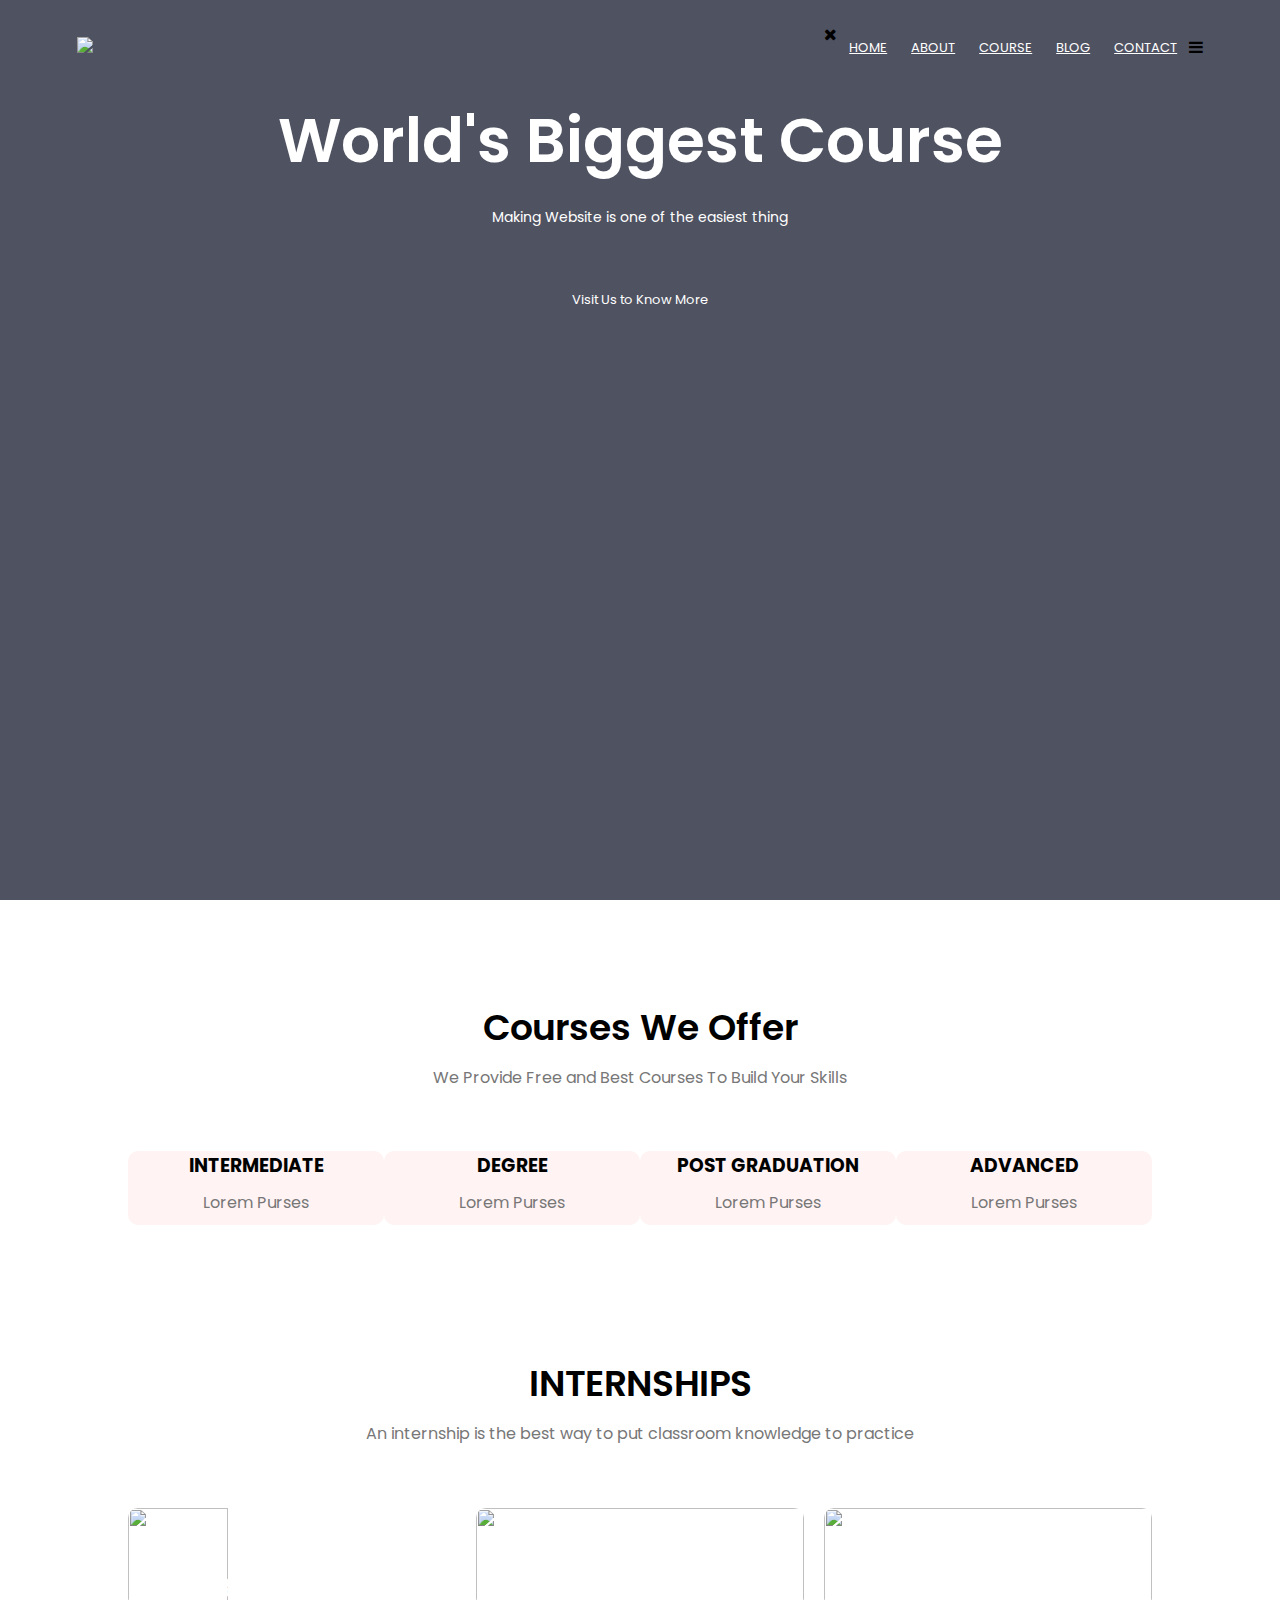
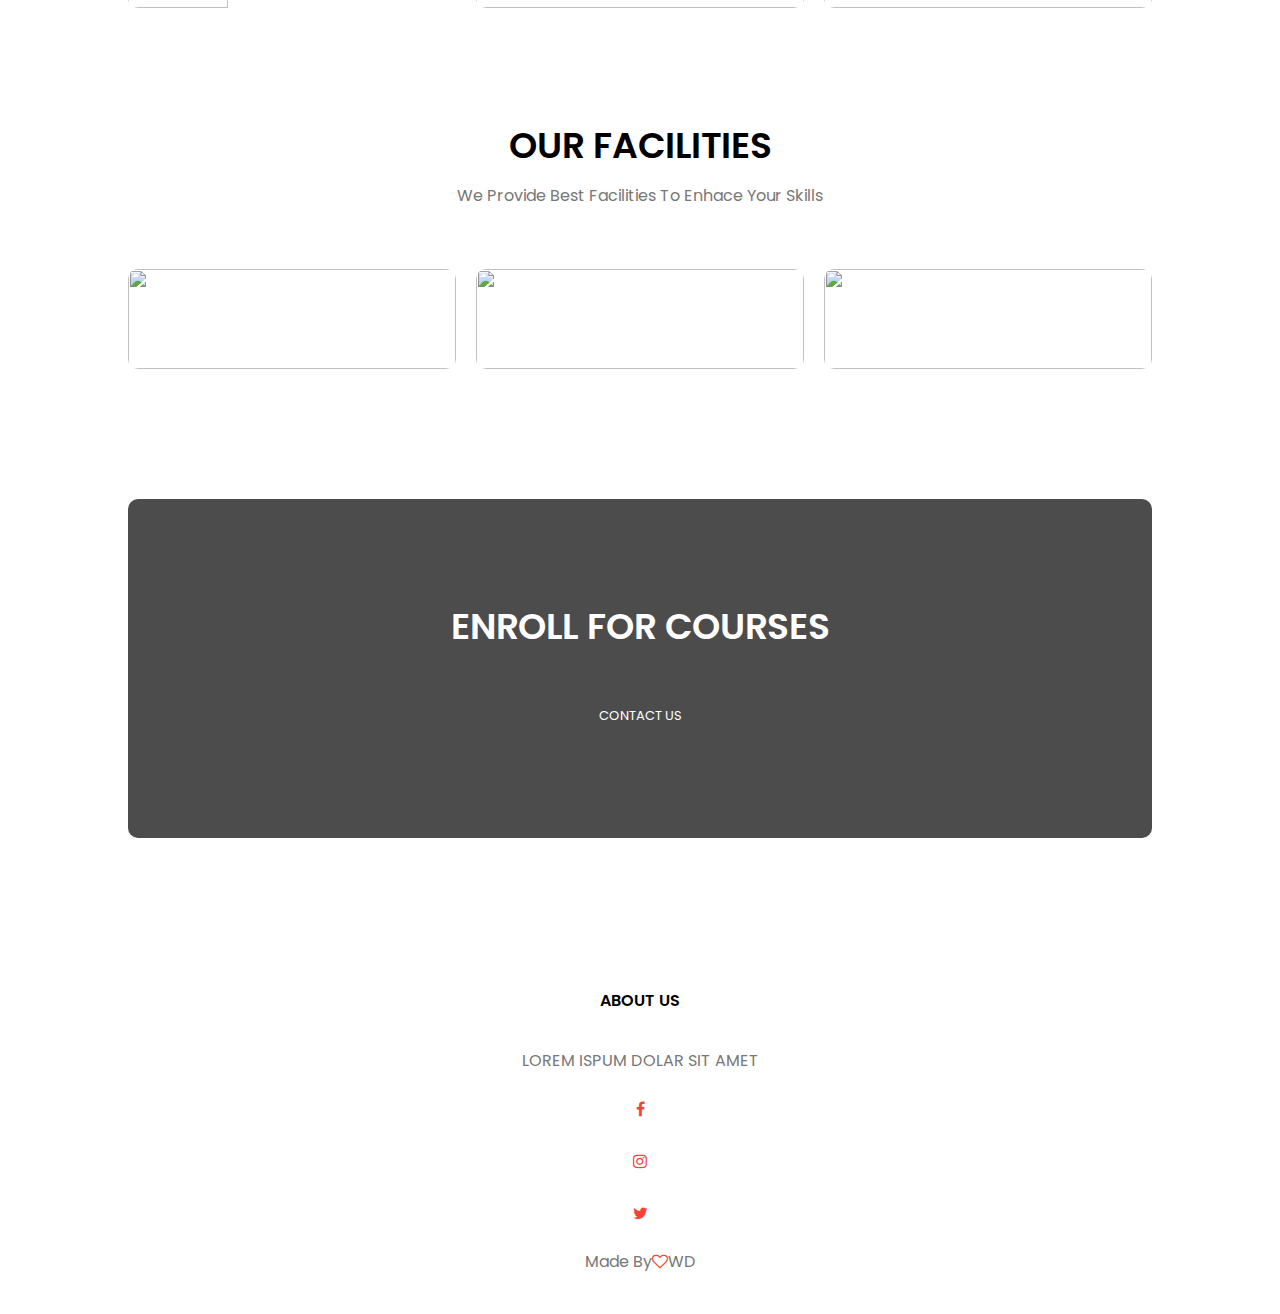
==== index.html @ 0aaf5143 "Add files via upload" ====
<!DOCTYPE html>
<html>

<head>

    <meta name="viewport " content="width=device-width, initial-scale=1.0 ">
    <title>WEB DEVELOPMENT AND DESIGNING</title>
    <link rel="stylesheet " href="style.css">

    <link rel="preconnect" href="https://fonts.gstatic.com">
    <link href="https://fonts.googleapis.com/css2?family=Poppins:wght@100;200;300;400;600;700&display=swap" rel="stylesheet">
    <link rel="stylesheet" href="https://stackpath.bootstrapcdn.com/font-awesome/4.7.0/css/font-awesome.min.css" </head>

    <body>

        <section class="header ">

            <nav>
                <a href="index.html ">
                    <img src="img/logo.jpeg "></a>
                <div class="nav-links " id="nav-links">
                    <i class="fa fa-times" onclick="hideMenu()"></i>
                    <ul>


                        <li>
                            <a href="index.html ">HOME</a>
                        </li>
                    </ul>
                    <ul>


                        <li>
                            <a href="about.html ">ABOUT</a>
                        </li>
                    </ul>

                    <ul>


                        <li>
                            <a href=" course.html">COURSE</a>
                        </li>
                    </ul>

                    <ul>


                        <li>
                            <a href="blog.html ">BLOG</a>
                        </li>
                    </ul>

                    <ul>


                        <li>
                            <a href="contact.html ">CONTACT</a>
                        </li>
                    </ul>
                </div>
                <i class="fa fa-bars" onclick="showMenu()"></i></nav>
            <div class="text-box ">
                <h1>World's Biggest Course</h1>
                <p>Making Website is one of the easiest thing</p>
                <a href=" " class="hero-btn ">Visit Us to Know More</a>
            </div>
        </section>
        <section class="course">
            <h1>Courses We Offer</h1>
            <p>We Provide Free and Best Courses To Build Your Skills</p>
            <div class="row">


                <div class="course-col">
                    <h3>INTERMEDIATE</h3>
                    <p>Lorem Purses</p>
                </div>

                <div class="course-col">
                    <h3>DEGREE</h3>
                    <p>Lorem Purses</p>
                </div>

                <div class="course-col">
                    <h3>POST GRADUATION</h3>
                    <p>Lorem Purses</p>
                </div>

                <div class="course-col">
                    <h3>ADVANCED</h3>
                    <p>Lorem Purses</p>
                </div>
            </div>
        </section>


        <section class="internships">
            <h1>INTERNSHIPS</h1>
            <p>An internship is the best way to put classroom knowledge to practice</p>
            <div class="row">
                <div class="internships-col">
                    <img src="https://i.ibb.co/2Z5vr5t/bangalore.jpg" .internships-col { flex-basis: 32%; border-radius: 10px; margin-bottom: 30px; position: relative; overflow: hidden; display: block; } .internships-col img { width: 100px; height: 100px; float: left; object-fit:
                        cover; } .layer { background: rgba(226, 0, 0, 0.7); height: 100%; width: 100%; position: absolute; top: 0; left: 0; transition: 0.5s; background: transparent; } .layer:hover { background: rgba(226, 0, 0.7); } .layer h3 { width: 100%;
                        font-weight: 500; color: #fff; font-size: 26px; bottom: 0; left: 50%; transform: translateX(-50%); position: absolute; } .layer:hover h3 { bottom: 49%; opacity: 1; } .city-img { display: flex; width: 100%!important; } ">
                    <div class="layer ">
                        <h3>BANGALORE</h3>
                    </div>
                </div>

                <div class="internships-col ">
                    <img src="https://i.ibb.co/2Z5vr5t/bangalore.jpg " class="city-img ">
                    <div class="layer ">
                        <h3>DELHI</h3>
                    </div>
                </div>
                <div class="internships-col ">
                    <img class="city-img " src="https://i.ibb.co/2Z5vr5t/bangalore.jpg ">
                    <div class="layer ">
                        <h3>HYERABAD</h3>
                    </div>
                </div>
            </div>
        </section>
        <section class="facilities ">
            <h1>OUR FACILITIES</h1>
            <p>We Provide Best Facilities To Enhace Your Skills</p>
            <div class="row ">
                <div class="internships-col ">
                    <img src="img/supportive material.jpg " class="city-img ">
                    <div class="layer ">
                        <h3>SUPPORTIVE MATERIALS</h3>
                    </div>
                </div>

                <div class="internships-col ">
                    <img src="img/consulting.jpg " class=" city-img ">
                    <div class="layer ">
                        <h3>CONSULTING</h3>
                    </div>
                </div>
                <div class="internships-col ">
                    <img src="img/strategy.jpg " class="city-img ">
                    <div class="layer ">
                        <h3>STRATEGY</h3>
                    </div>
                </div>
            </div>
        </section>
        <section class="cta ">
            <h1>ENROLL FOR COURSES</h1>
            <a href=" " class="hero-btn ">CONTACT US</a>
        </section>
        <section class=" footer "><h4>ABOUT US</h4>
        <p>LOREM ISPUM DOLAR SIT AMET</p>
        <div class="icons ">
            <i class="fa fa-facebook "></i>
            </div>
            <div class=" icons ">
                <i class=" fa fa-instagram "></i></div>
                <div class=" icons ">
                    <i class=" fa fa-twitter "></i></div>
        </div>
        <p>Made By<i class="fa fa-heart-o "></i>WD</p>
        </section>

        <script>
            {
                var navLinks = document.getElementById(" navLinks ");

                function showMenu() {
                    navLinka.style.right = "0 ";
                }

                function hideMenu() {
                    navLinks.style.right = "-200px ";
                }
            }
        </script>
    </body>

</html>
---- style.css ----
* {
                                                                                    margin: 0;
                                                                                    padding: 0;
                                                                                    font-family: 'Poppins', sans-serif;
                                                                                }
                                                                                
                                                                                .header {
                                                                                    min-height: 100vh;
                                                                                    width: 100%;
                                                                                    background-image: linear-gradient(rgba(4, 9, 30, 0.7), rgba(4, 9, 30, 0.7)), url(img/banner.jpg);
                                                                                    background-position: center;
                                                                                    background-size: cover;
                                                                                    position: relative;
                                                                                }
                                                                                
                                                                                nav {
                                                                                    display: flex;
                                                                                    padding: 2% 6%;
                                                                                    justify-content: space-between;
                                                                                    align-items: center;
                                                                                }
                                                                                
                                                                                nav img {
                                                                                    width: 150px;
                                                                                }
                                                                                /**------below code is to align the text in right side**/
                                                                                
                                                                                .nav-links {
                                                                                    display: flex;
                                                                                    text-align: right;
                                                                                    margin-left: auto;
                                                                                }
                                                                                /** ----below code is to align vertically all nav links---**/
                                                                                
                                                                                .nav-links ul {
                                                                                    display: flex;
                                                                                }
                                                                                
                                                                                .nav-links ul li {
                                                                                    list-style: none;
                                                                                    display: inline-block;
                                                                                    padding: 8px 12px;
                                                                                    position: relative;
                                                                                }
                                                                                
                                                                                .nav-links ul li a {
                                                                                    color: #fff;
                                                                                    text-decoration: name;
                                                                                    font-size: 13px;
                                                                                }
                                                                                
                                                                                .nav-links ul li::after {
                                                                                    content: '';
                                                                                    width: 0%;
                                                                                    height: 2px;
                                                                                    background: #f44336;
                                                                                    display: block;
                                                                                    margin: auto;
                                                                                    transition: 0.5s;
                                                                                }
                                                                                
                                                                                .nav-links ul li:hover::after {
                                                                                    width: 100%;
                                                                                }
                                                                                
                                                                                .text-box {
                                                                                    width: 100%;
                                                                                    color: #fff;
                                                                                    position: absolute;
                                                                                    transform: translate (-50%, -50%);
                                                                                    top: 50;
                                                                                    left: 50;
                                                                                    text-align: center;
                                                                                }
                                                                                
                                                                                .text-box h1 {
                                                                                    font-size: 62px;
                                                                                }
                                                                                
                                                                                .text-box p {
                                                                                    margin: 10px 0 40px;
                                                                                    font-size: 14px;
                                                                                    color: #fff;
                                                                                }
                                                                                
                                                                                .hero-btn {
                                                                                    display: inline-block;
                                                                                    text-decoration: none;
                                                                                    color: #fff;
                                                                                    border: 1 p x solid #fff;
                                                                                    padding: 12px 34px;
                                                                                    font-size: 13px;
                                                                                    background: transparent;
                                                                                    position: relative;
                                                                                    cursor: pointer;
                                                                                }
                                                                                
                                                                                .hero-btn:hover {
                                                                                    border: 1px solid #f44336;
                                                                                    background: #f44336;
                                                                                    transition: 1s;
                                                                                }
                                                                                
                                                                                nav.fa {
                                                                                    display: none;
                                                                                }
                                                                                
                                                                                @media(max-width:700px) {
                                                                                    .text-box h1 {
                                                                                        font-size: 20px;
                                                                                    }
                                                                                    .nav-links ul li {
                                                                                        display: block;
                                                                                    }
                                                                                    .nav-links {
                                                                                        position: absolut e;
                                                                                        background: #f44336;
                                                                                        height: 100vh;
                                                                                        width: 200px;
                                                                                        top: 0;
                                                                                        right: -200px;
                                                                                        text-align: left;
                                                                                        z-index: 2;
                                                                                        transition: 1s;
                                                                                        position: fixed;
                                                                                    }
                                                                                    nav.fa {
                                                                                        display: block;
                                                                                        color: #fff;
                                                                                        margin: 10px;
                                                                                        font-size: 22px;
                                                                                        cursor: pointer;
                                                                                    }
                                                                                    .nav-links ul {
                                                                                        padding: 30px;
                                                                                    }
                                                                                }
                                                                                
                                                                                .course {
                                                                                    width: 80%;
                                                                                    margin: auto;
                                                                                    text-align: center;
                                                                                    padding-top: 100px;
                                                                                }
                                                                                
                                                                                h1 {
                                                                                    font-size: 36px;
                                                                                    font-weight: 600;
                                                                                }
                                                                                
                                                                                p {
                                                                                    color: #777;
                                                                                    font-size: 14 px;
                                                                                    font-weight: 22px;
                                                                                    padding: 10px;
                                                                                }
                                                                                
                                                                                .row {
                                                                                    margin-top: 5%;
                                                                                    display: flex;
                                                                                    justify-content: space-between;
                                                                                }
                                                                                
                                                                                .course-col {
                                                                                    flex-basis: 31%;
                                                                                    background: #fff3f3;
                                                                                    border-radius: 10px;
                                                                                    margin-bottom: 5%;
                                                                                    padding: 20px 12 px;
                                                                                    box-sizing: border-box;
                                                                                    transition: 0.5s
                                                                                }
                                                                                
                                                                                .h3 {
                                                                                    text-align: center;
                                                                                    font-weight: 600;
                                                                                    margin: 10px 0;
                                                                                }
                                                                                
                                                                                .course-col:hover {
                                                                                    box-shadow: 0 0 20 px 0px rgba(0, 0, 0, 0.2);
                                                                                }
                                                                                
                                                                                @media(mmax-width:700px) {
                                                                                    .row {
                                                                                        flex-direction: column;
                                                                                    }
                                                                                }
                                                                                
                                                                                .internships {
                                                                                    width: 80%;
                                                                                    margin: auto;
                                                                                    text-align: center;
                                                                                    padding-top: 50px;
                                                                                }
                                                                                
                                                                                .internships-col {
                                                                                    flex-basis: 32%;
                                                                                    border-radius: 10px;
                                                                                    margin-bottom: 30px;
                                                                                    position: relative;
                                                                                    overflow: hidden;
                                                                                    display: block;
                                                                                }
                                                                                
                                                                                .internships-col img {
                                                                                    width: 100px;
                                                                                    height: 100px;
                                                                                    float: left;
                                                                                    object-fit: cover;
                                                                                }
                                                                                
                                                                                .layer {
                                                                                    background: rgba(226, 0, 0, 0.7);
                                                                                    height: 100%;
                                                                                    width: 100%;
                                                                                    position: absolute;
                                                                                    top: 0;
                                                                                    left: 0;
                                                                                    transition: 0.5s;
                                                                                    background: transparent;
                                                                                }
                                                                                
                                                                                .layer:hover {
                                                                                    background: rgba(226, 0, 0.7);
                                                                                }
                                                                                
                                                                                .layer h3 {
                                                                                    width: 100%;
                                                                                    font-weight: 500;
                                                                                    color: #fff;
                                                                                    font-size: 26px;
                                                                                    bottom: 0;
                                                                                    left: 50%;
                                                                                    transform: translateX(-50%);
                                                                                    position: absolute;
                                                                                }
                                                                                
                                                                                .layer:hover h3 {
                                                                                    bottom: 49%;
                                                                                    opacity: 1;
                                                                                }
                                                                                
                                                                                .city-img {
                                                                                    display: flex;
                                                                                    width: 100%!important;
                                                                                }
                                                                                
                                                                                .facilities {
                                                                                    width: 80%;
                                                                                    margin: auto;
                                                                                    text-align: center;
                                                                                    padding-top: 100;
                                                                                }
                                                                                
                                                                                .facilities-col {
                                                                                    flex-basis: 32%;
                                                                                    border-radius: 10px;
                                                                                    margin-bottom: 30px;
                                                                                    position: relative;
                                                                                    overflow: hidden;
                                                                                    display: block;
                                                                                }
                                                                                
                                                                                .facilities-col img {
                                                                                    width: 100px;
                                                                                    height: 100px;
                                                                                    float: left;
                                                                                    object-fit: cover;
                                                                                }
                                                                                
                                                                                .layer {
                                                                                    background: rgba(226, 0, 0, 0.7);
                                                                                    height: 100%;
                                                                                    width: 100%;
                                                                                    position: absolute;
                                                                                    top: 0;
                                                                                    left: 0;
                                                                                    transition: 0.5s;
                                                                                    background: transparent;
                                                                                }
                                                                                
                                                                                .layer:hover {
                                                                                    background: rgba(226, 0, 0.7);
                                                                                }
                                                                                
                                                                                .layer h3 {
                                                                                    width: 100%;
                                                                                    font-weight: 500;
                                                                                    color: #fff;
                                                                                    font-size: 26px;
                                                                                    bottom: 0;
                                                                                    left: 50%;
                                                                                    transform: translateX(-50%);
                                                                                    position: absolute;
                                                                                }
                                                                                
                                                                                .layer:hover h3 {
                                                                                    bottom: 49%;
                                                                                    opacity: 1;
                                                                                }
                                                                                
                                                                                .city-img {
                                                                                    display: flex;
                                                                                    width: 100%!important;
                                                                                }
                                                                                
                                                                                .cta {
                                                                                    margin: 100px auto;
                                                                                    width: 80%;
                                                                                    background-image: linear-gradient(rgba(0, 0, 0, 0.7), rgba(0, 0, 0, 0.7)), url(img/banner2.jpg);
                                                                                    background-size: cover;
                                                                                    border-radius: 10px;
                                                                                    text-align: center;
                                                                                    padding: 100px 0;
                                                                                }
                                                                                
                                                                                .cta h1 {
                                                                                    color: #fff;
                                                                                    margin-bottom: 40px;
                                                                                    padding: 0;
                                                                                }
                                                                                
                                                                                @media(max-width:700px) {
                                                                                    .cta h1 {
                                                                                        font-size: 24px;
                                                                                    }
                                                                                }
                                                                                
                                                                                .footer {
                                                                                    width: 100%;
                                                                                    text-align: center;
                                                                                    padding: 30px 0;
                                                                                }
                                                                                
                                                                                .footer h4 {
                                                                                    margin-bottom: 25px;
                                                                                    margin-top: 20px;
                                                                                    font-weight: 600;
                                                                                }
                                                                                
                                                                                .icons .fa {
                                                                                    color: #f44336;
                                                                                    margin: 0 13px;
                                                                                    cursor: pointer;
                                                                                    padding: 18px 0;
                                                                                    text-align: center;
                                                                                }
                                                                                
                                                                                .fa-heart-o {
                                                                                    color: #f44336;
                                                                                }
                                                                                
                                                                                .icons {
                                                                                    width: 100%;
                                                                                }
                                                                                
                                                                                .icon-pr {
                                                                                    display: inline-flex;
                                                                                    width: 100%;
                                                                                    justify-content: space-evenly;
                                                                                }
                                                                                
                                                                                .sub-header {
                                                                                    height: 50vh;
                                                                                    width: 100%;
                                                                                    background-image: linear-gradient(rgba(4, 9, 30, 0.7), rgba(4, 9, 30, 0.7)), url(img/banner2.jpg);
                                                                                    background-position: center;
                                                                                    background-size: cover;
                                                                                    text-align: center;
                                                                                    color: #fff;
                                                                                }
                                                                                
                                                                                .sub-header h1 {
                                                                                    margin-top: 100px;
                                                                                }
                                                                                
                                                                                .about-us {
                                                                                    width: 80%;
                                                                                    padding-top: 80px;
                                                                                    padding-bottom: 50px;
                                                                                    margin: auto;
                                                                                }
                                                                                
                                                                                .about-col {
                                                                                    flex-basis: 48%;
                                                                                    padding: 30px 2px;
                                                                                }
                                                                                
                                                                                .about-col img {
                                                                                    width: 100%;
                                                                                }
                                                                                
                                                                                .about-col h1 {
                                                                                    padding-top: 0;
                                                                                }
                                                                                
                                                                                .about-col p {
                                                                                    padding: 15px 0 25px;
                                                                                }
                                                                                
                                                                                .red-btn {
                                                                                    border: 1px solid#f44336;
                                                                                    background: transparent;
                                                                                    color: #f44336;
                                                                                }
                                                                                
                                                                                .red-btn :hover {
                                                                                    color: #fff;
                                                                                }
                                                                                
                                                                                .blog-content {
                                                                                    width: 80%;
                                                                                    margin: auto;
                                                                                    padding: 60px 0;
                                                                                }
                                                                                
                                                                                .blog-left {
                                                                                    flex-basis: 65%;
                                                                                }
                                                                                
                                                                                .blog-left img {
                                                                                    width: 100%;
                                                                                }
                                                                                
                                                                                .blog-left h2 {
                                                                                    color: #222;
                                                                                    font-weight: 600;
                                                                                    margin: 30px 0;
                                                                                }
                                                                                
                                                                                .blog-left p {
                                                                                    color: #999;
                                                                                    padding: 0;
                                                                                }
                                                                                
                                                                                .blog-right {
                                                                                    flex-basis: 32%;
                                                                                }
                                                                                
                                                                                .blog-right h3 {
                                                                                    background: #f44336;
                                                                                    color: #fff;
                                                                                    padding: 7px 0;
                                                                                    font-size: 16px;
                                                                                    margin-bottom: 20px;
                                                                                }
                                                                                
                                                                                .blog-right div {
                                                                                    display: flex;
                                                                                    align-items: center;
                                                                                    justify-content: space-between;
                                                                                    color: #555;
                                                                                    padding: 8px;
                                                                                    box-sizing: border-box;
                                                                                }
                                                                                
                                                                                .comment- box {
                                                                                    border: 1px solid #ccc;
                                                                                    margin: 50px 0;
                                                                                    padding: 10px 20px;
                                                                                }
                                                                                
                                                                                .comment-box h3 {
                                                                                    text-align: left;
                                                                                }
                                                                                
                                                                                .comment-form input,
                                                                                .comment -form textarea {
                                                                                    width: 100;
                                                                                    padding: 10px;
                                                                                    margin: 15px 0;
                                                                                    box-sizing: border-box;
                                                                                    border: none;
                                                                                    outline: none;
                                                                                    background: #f0f0f0;
                                                                                }
                                                                                
                                                                                .comment-form button {
                                                                                    margin: 10px 0;
                                                                                }
                                                                                
                                                                                @media(max-width:700px) {
                                                                                    .sub-header h1 {
                                                                                        font-size: 24px;
                                                                                    }
                                                                                }
                                                                                
                                                                                .internships {
                                                                                    width: 80%;
                                                                                    margin: auto;
                                                                                    padding: 80px 0;
                                                                                }
                                                                                
                                                                                .internships iframe {
                                                                                    width: 100%;
                                                                                }
                                                                                
                                                                                .contact-us {
                                                                                    flex-basis: 48%;
                                                                                    margin-bottom: 30px;
                                                                                }
                                                                                
                                                                                .contact-col div {
                                                                                    display: flex;
                                                                                    align-items: center;
                                                                                    margin-bottom: 40px;
                                                                                }
                                                                                
                                                                                .contact-col-div .fa {
                                                                                    font-size: 28px;
                                                                                    color: #f44336;
                                                                                    margin: 10px;
                                                                                    margin-right: 30px;
                                                                                }
                                                                                
                                                                                .contact-col div h5 {
                                                                                    font-size: 20px;
                                                                                    margin-bottom: 5px;
                                                                                    color: #555;
                                                                                    font-weight: 400;
                                                                                }
                                                                                
                                                                                .contact-col input,
                                                                                .contact-col textarea {
                                                                                    width: 100%;
                                                                                    padding: 15px;
                                                                                    margin-bottom: 17px;
                                                                                    outline: none;
                                                                                    border: 1px solid#ccc;
                                                                                    box-sizing: boder-box;
                                                                                }
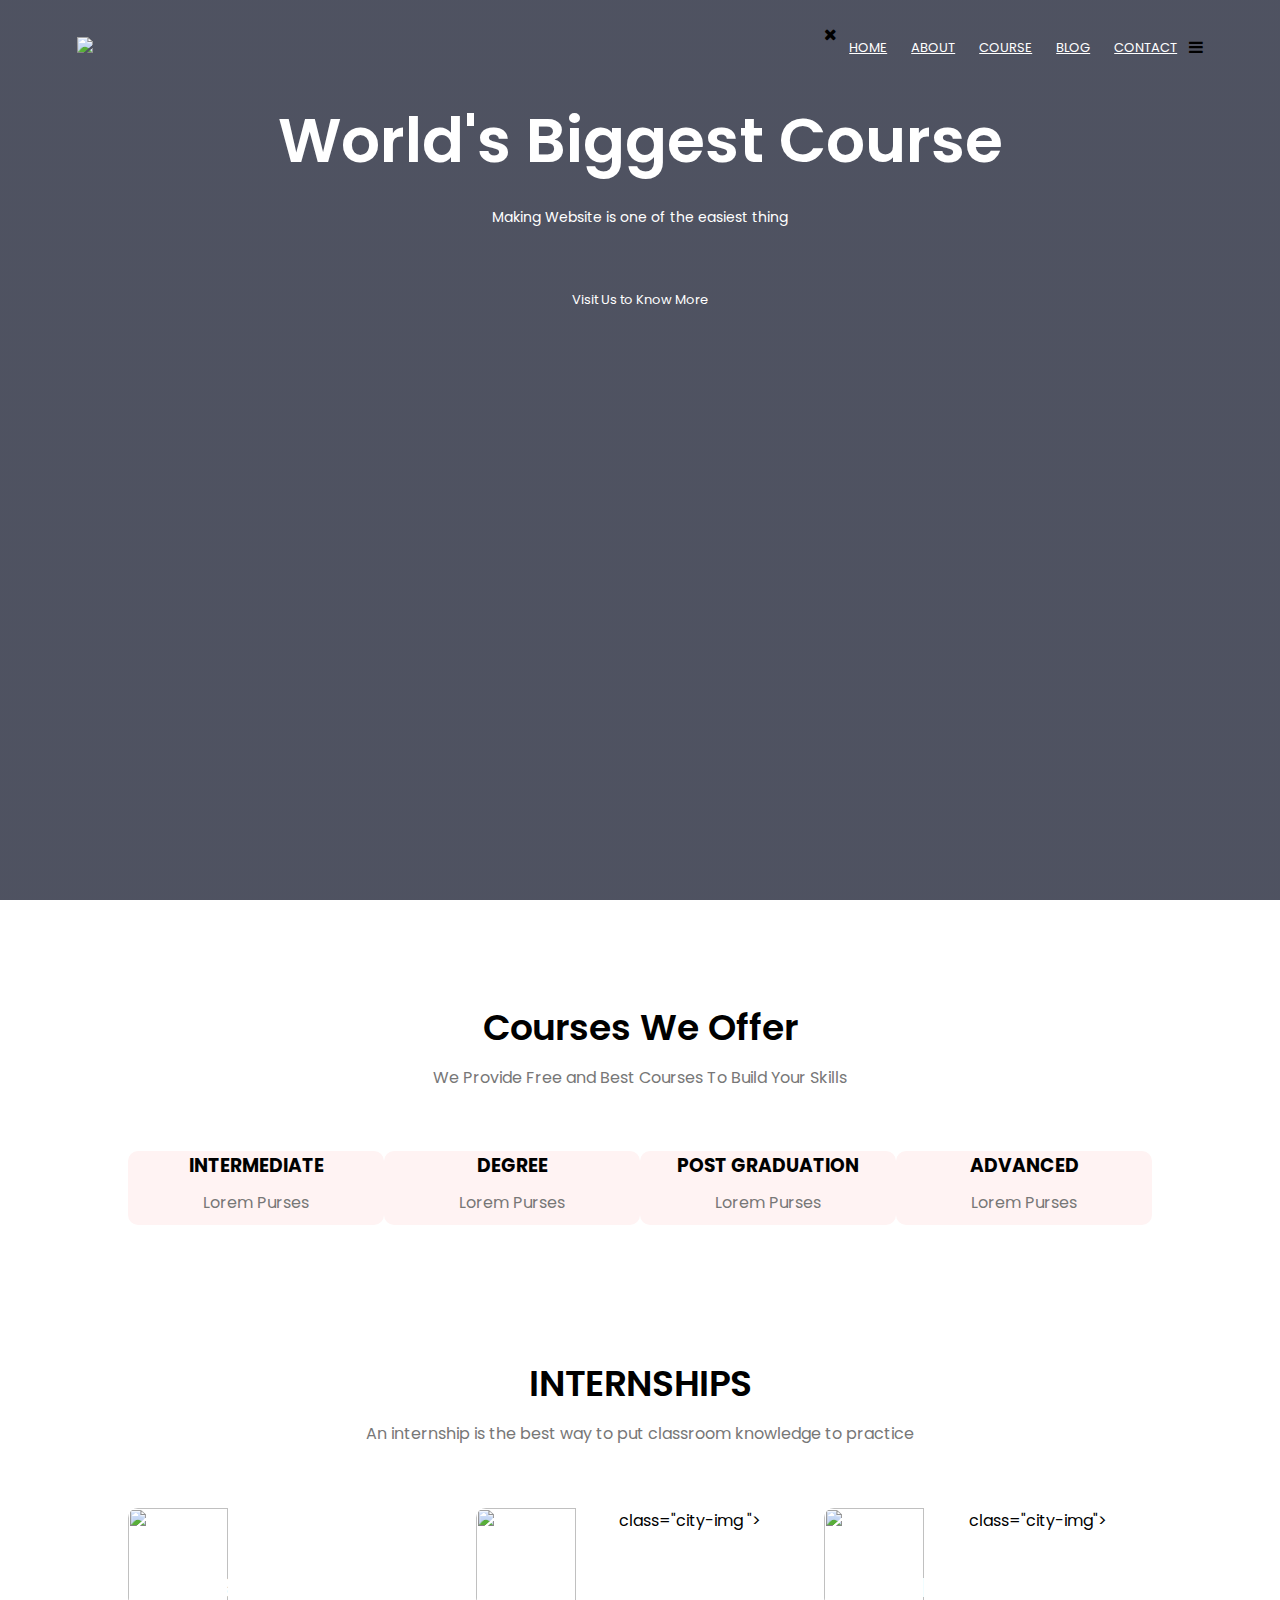
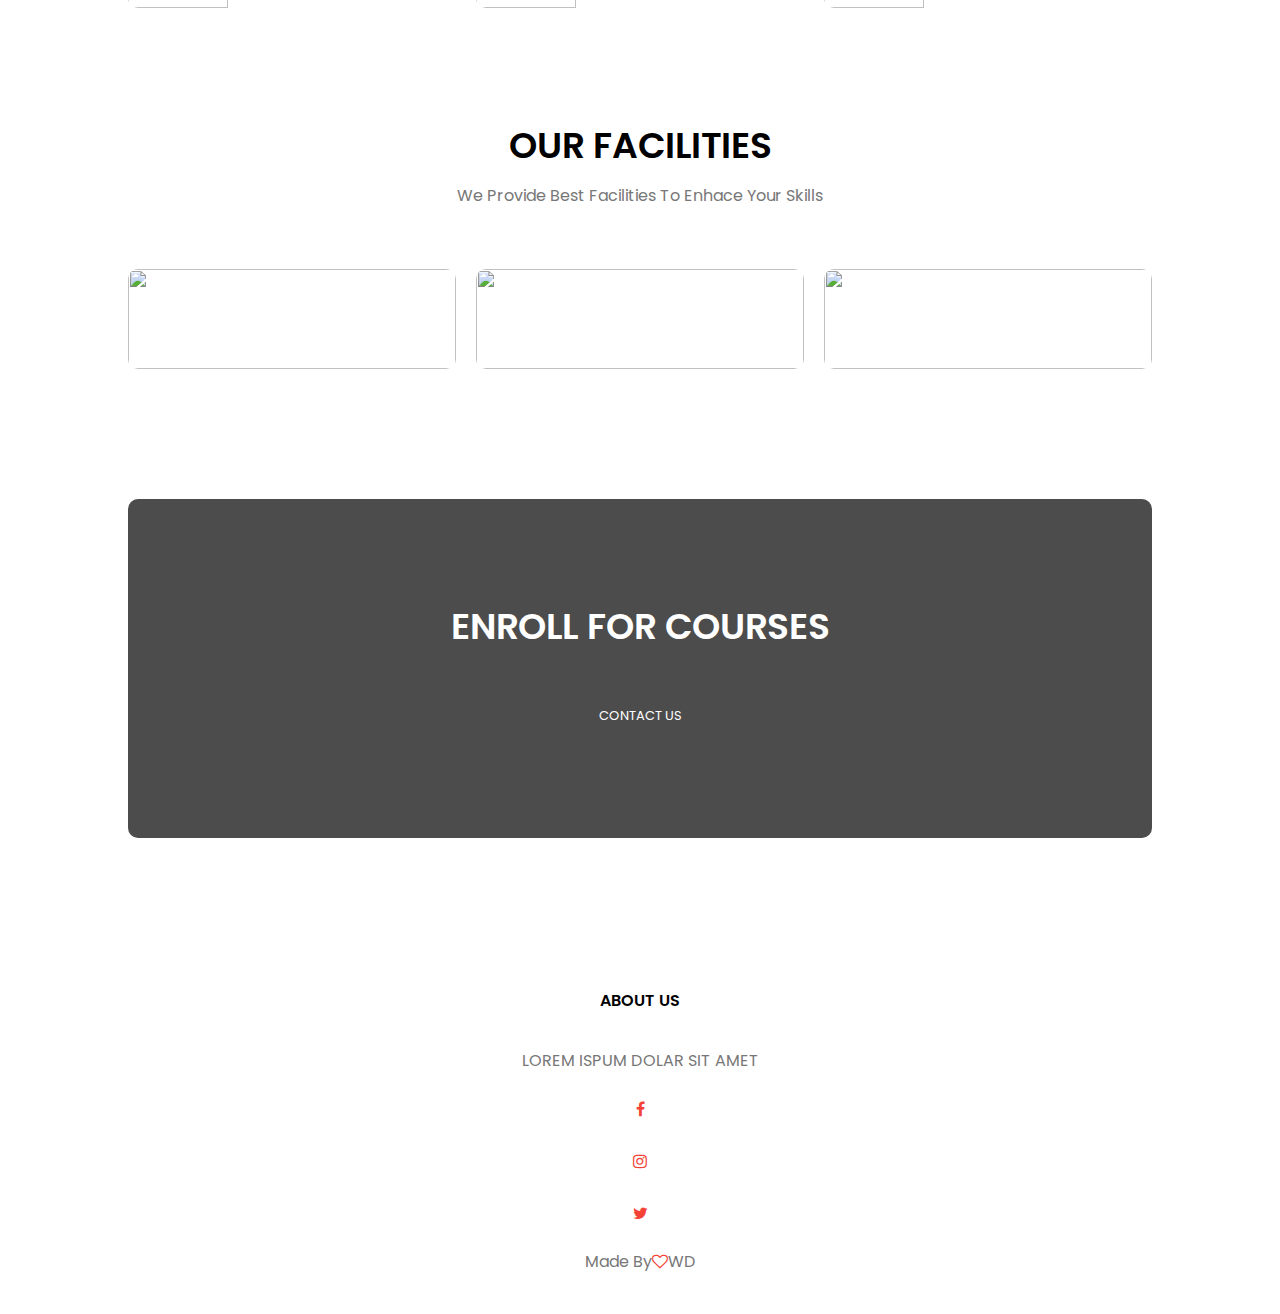
==== commit e69dcf56: "Update index.html" ====
--- a/index.html
+++ b/index.html
@@ -17,7 +17,7 @@
 
             <nav>
                 <a href="index.html ">
-                    <img src="img/logo.jpeg "></a>
+                    <img src="https://i.ibb.co/PhYMS0b/logo.jpg"></a>
                 <div class="nav-links " id="nav-links">
                     <i class="fa fa-times" onclick="hideMenu()"></i>
                     <ul>
@@ -109,13 +109,13 @@
                 </div>
 
                 <div class="internships-col ">
-                    <img src="https://i.ibb.co/2Z5vr5t/bangalore.jpg " class="city-img ">
+                  <img src="https://i.ibb.co/fN8FfRq/dellhi.jpg" > class="city-img ">
                     <div class="layer ">
                         <h3>DELHI</h3>
                     </div>
                 </div>
                 <div class="internships-col ">
-                    <img class="city-img " src="https://i.ibb.co/2Z5vr5t/bangalore.jpg ">
+                   <img src="https://i.ibb.co/gvvrqXZ/hyderabad.jpg">class="city-img">
                     <div class="layer ">
                         <h3>HYERABAD</h3>
                     </div>
@@ -127,20 +127,20 @@
             <p>We Provide Best Facilities To Enhace Your Skills</p>
             <div class="row ">
                 <div class="internships-col ">
-                    <img src="img/supportive material.jpg " class="city-img ">
+                <img src="https://i.ibb.co/ZSvs6Jv/supportive-material.jpg" class="city-img ">
                     <div class="layer ">
                         <h3>SUPPORTIVE MATERIALS</h3>
                     </div>
                 </div>
 
                 <div class="internships-col ">
-                    <img src="img/consulting.jpg " class=" city-img ">
+                   <img src="https://i.ibb.co/RNDX6c5/consulting.jpg" class=" city-img ">
                     <div class="layer ">
                         <h3>CONSULTING</h3>
                     </div>
                 </div>
                 <div class="internships-col ">
-                    <img src="img/strategy.jpg " class="city-img ">
+                 <img src="https://i.ibb.co/DGVXC3b/strategy.jpg"  class="city-img ">
                     <div class="layer ">
                         <h3>STRATEGY</h3>
                     </div>
@@ -179,4 +179,4 @@
         </script>
     </body>
 
-</html>+</html>
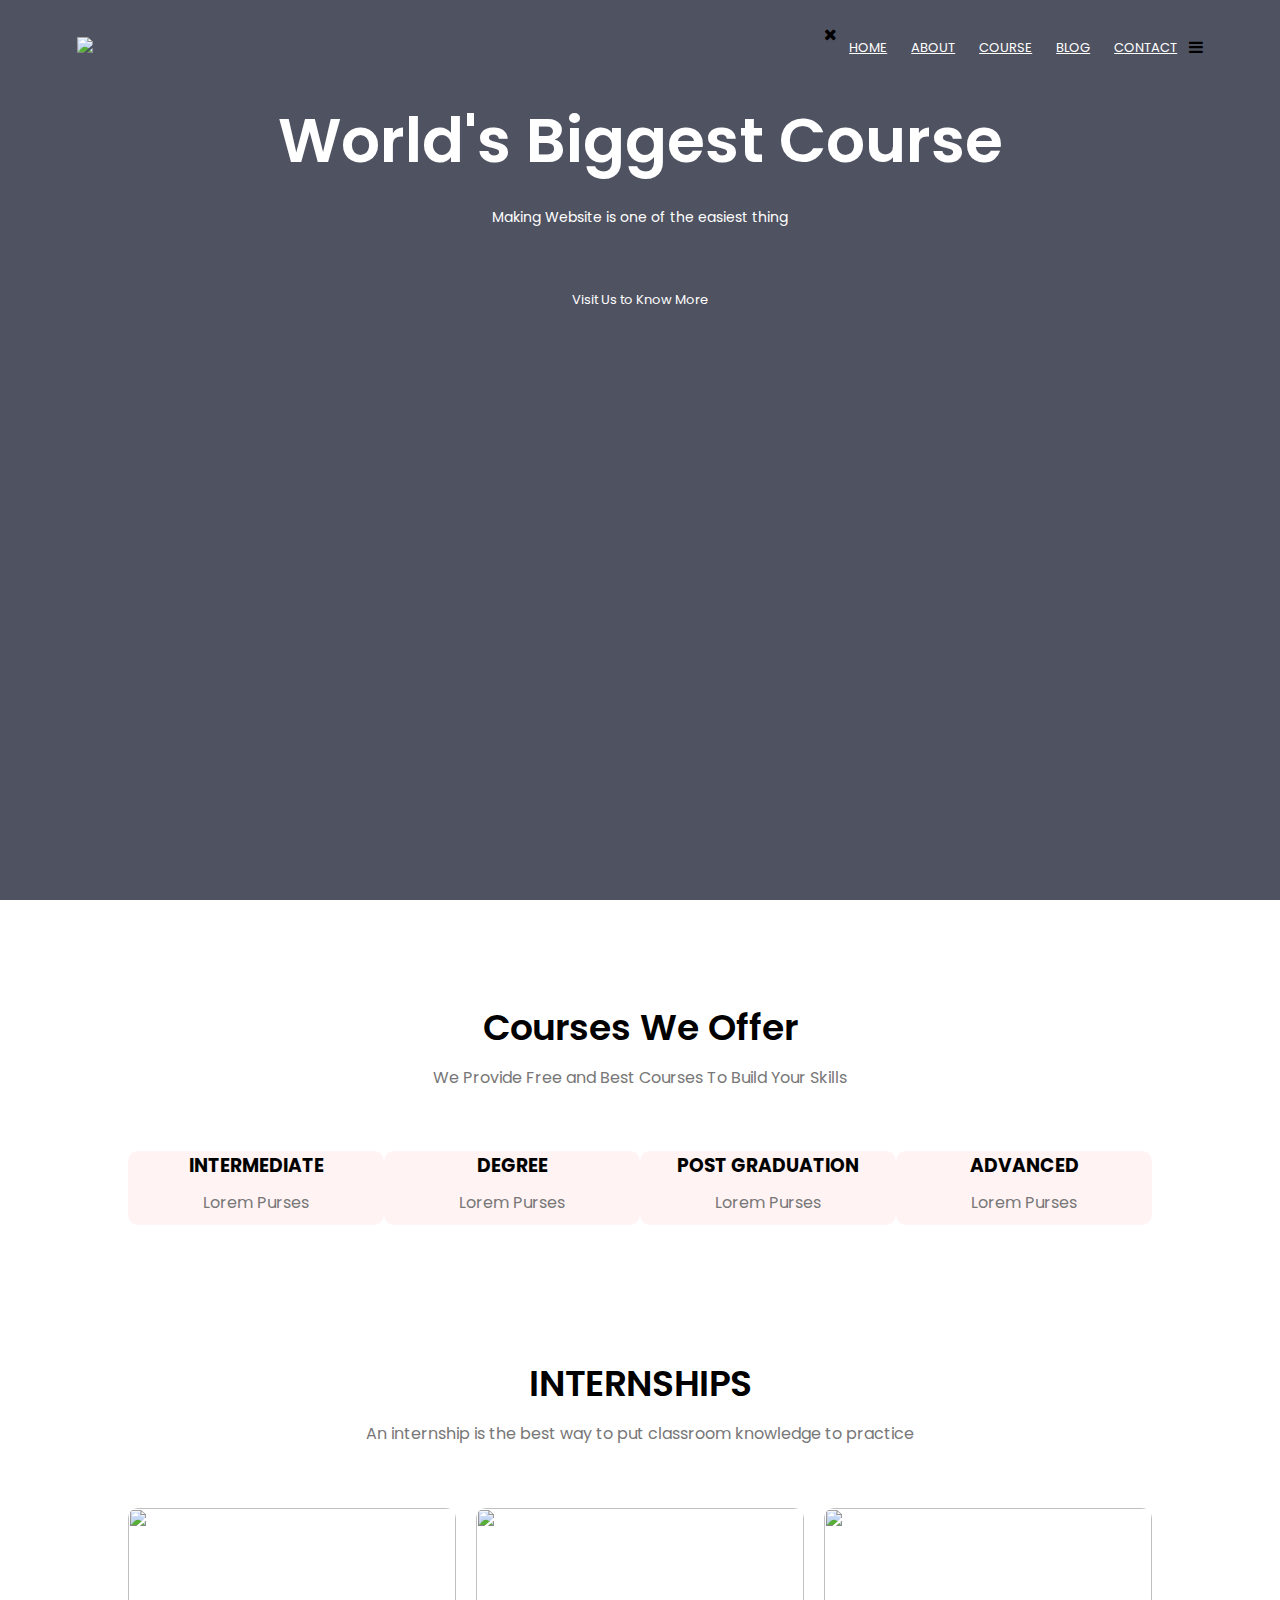
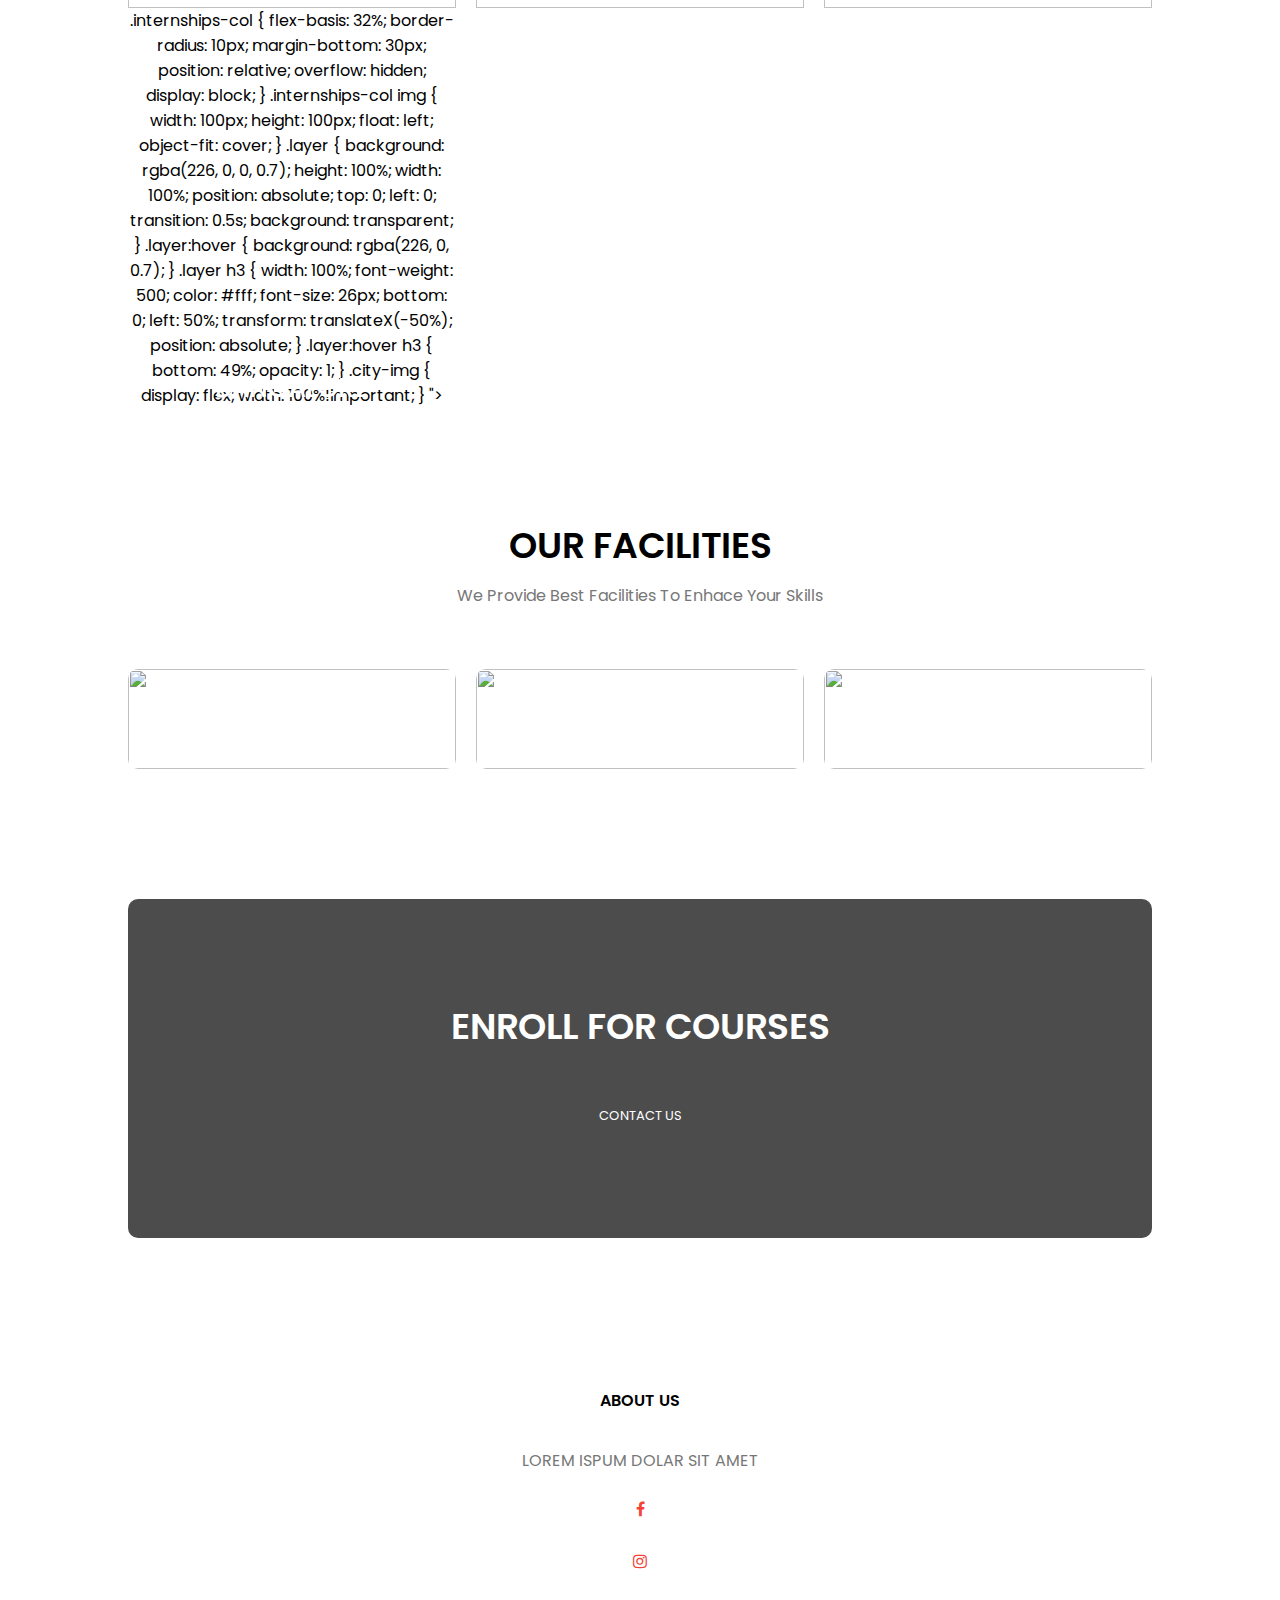
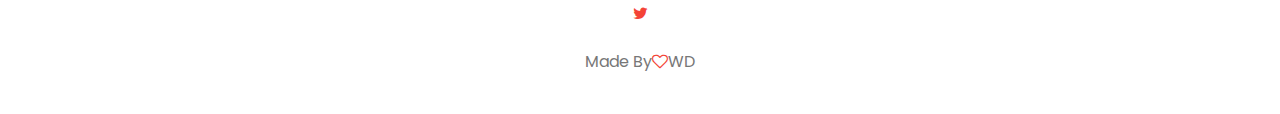
==== commit 5f7200dd: "Update index.html" ====
--- a/index.html
+++ b/index.html
@@ -100,7 +100,7 @@
             <p>An internship is the best way to put classroom knowledge to practice</p>
             <div class="row">
                 <div class="internships-col">
-                    <img src="https://i.ibb.co/2Z5vr5t/bangalore.jpg" .internships-col { flex-basis: 32%; border-radius: 10px; margin-bottom: 30px; position: relative; overflow: hidden; display: block; } .internships-col img { width: 100px; height: 100px; float: left; object-fit:
+                    <img src="https://i.ibb.co/2Z5vr5t/bangalore.jpg" class="city-img"> .internships-col { flex-basis: 32%; border-radius: 10px; margin-bottom: 30px; position: relative; overflow: hidden; display: block; } .internships-col img { width: 100px; height: 100px; float: left; object-fit:
                         cover; } .layer { background: rgba(226, 0, 0, 0.7); height: 100%; width: 100%; position: absolute; top: 0; left: 0; transition: 0.5s; background: transparent; } .layer:hover { background: rgba(226, 0, 0.7); } .layer h3 { width: 100%;
                         font-weight: 500; color: #fff; font-size: 26px; bottom: 0; left: 50%; transform: translateX(-50%); position: absolute; } .layer:hover h3 { bottom: 49%; opacity: 1; } .city-img { display: flex; width: 100%!important; } ">
                     <div class="layer ">
@@ -109,13 +109,13 @@
                 </div>
 
                 <div class="internships-col ">
-                  <img src="https://i.ibb.co/fN8FfRq/dellhi.jpg" > class="city-img ">
+                  <img src="https://i.ibb.co/fN8FfRq/dellhi.jpg" class="city-img ">
                     <div class="layer ">
                         <h3>DELHI</h3>
                     </div>
                 </div>
                 <div class="internships-col ">
-                   <img src="https://i.ibb.co/gvvrqXZ/hyderabad.jpg">class="city-img">
+                   <img src="https://i.ibb.co/gvvrqXZ/hyderabad.jpg" class="city-img">
                     <div class="layer ">
                         <h3>HYERABAD</h3>
                     </div>
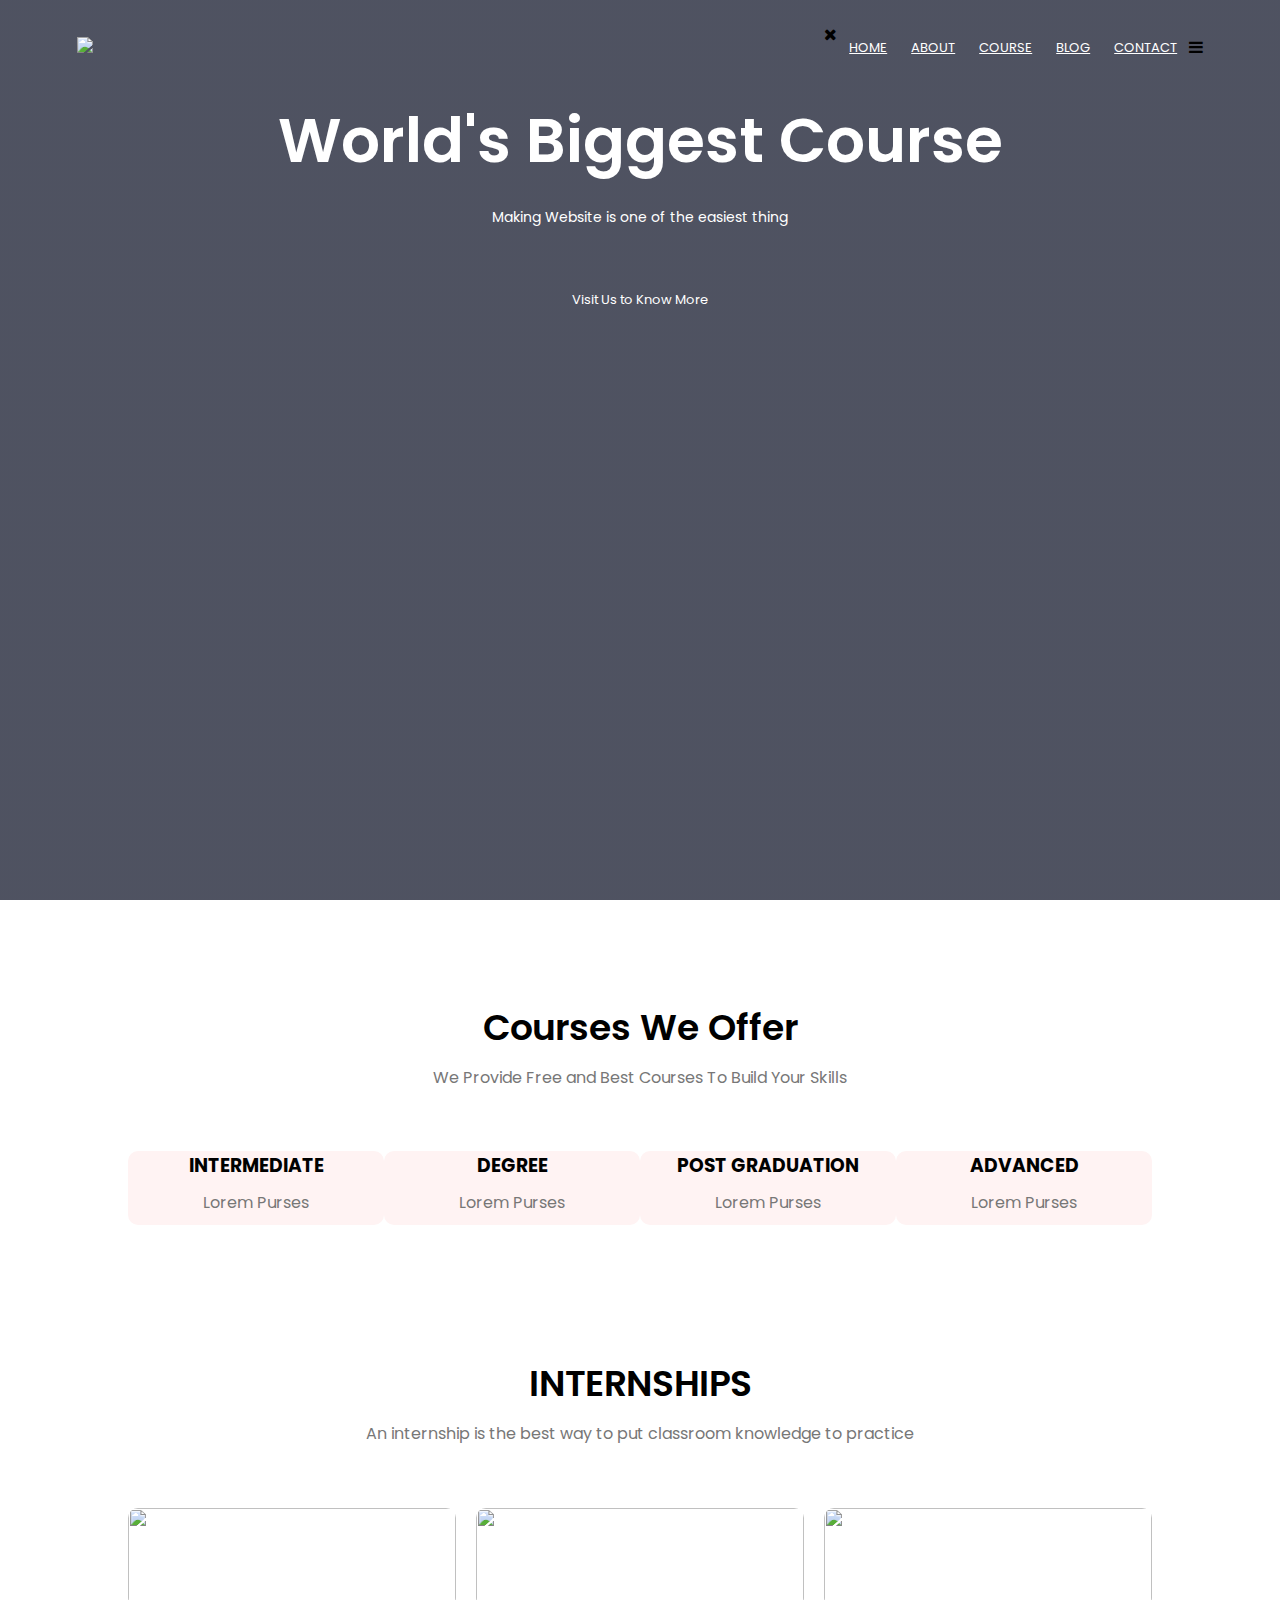
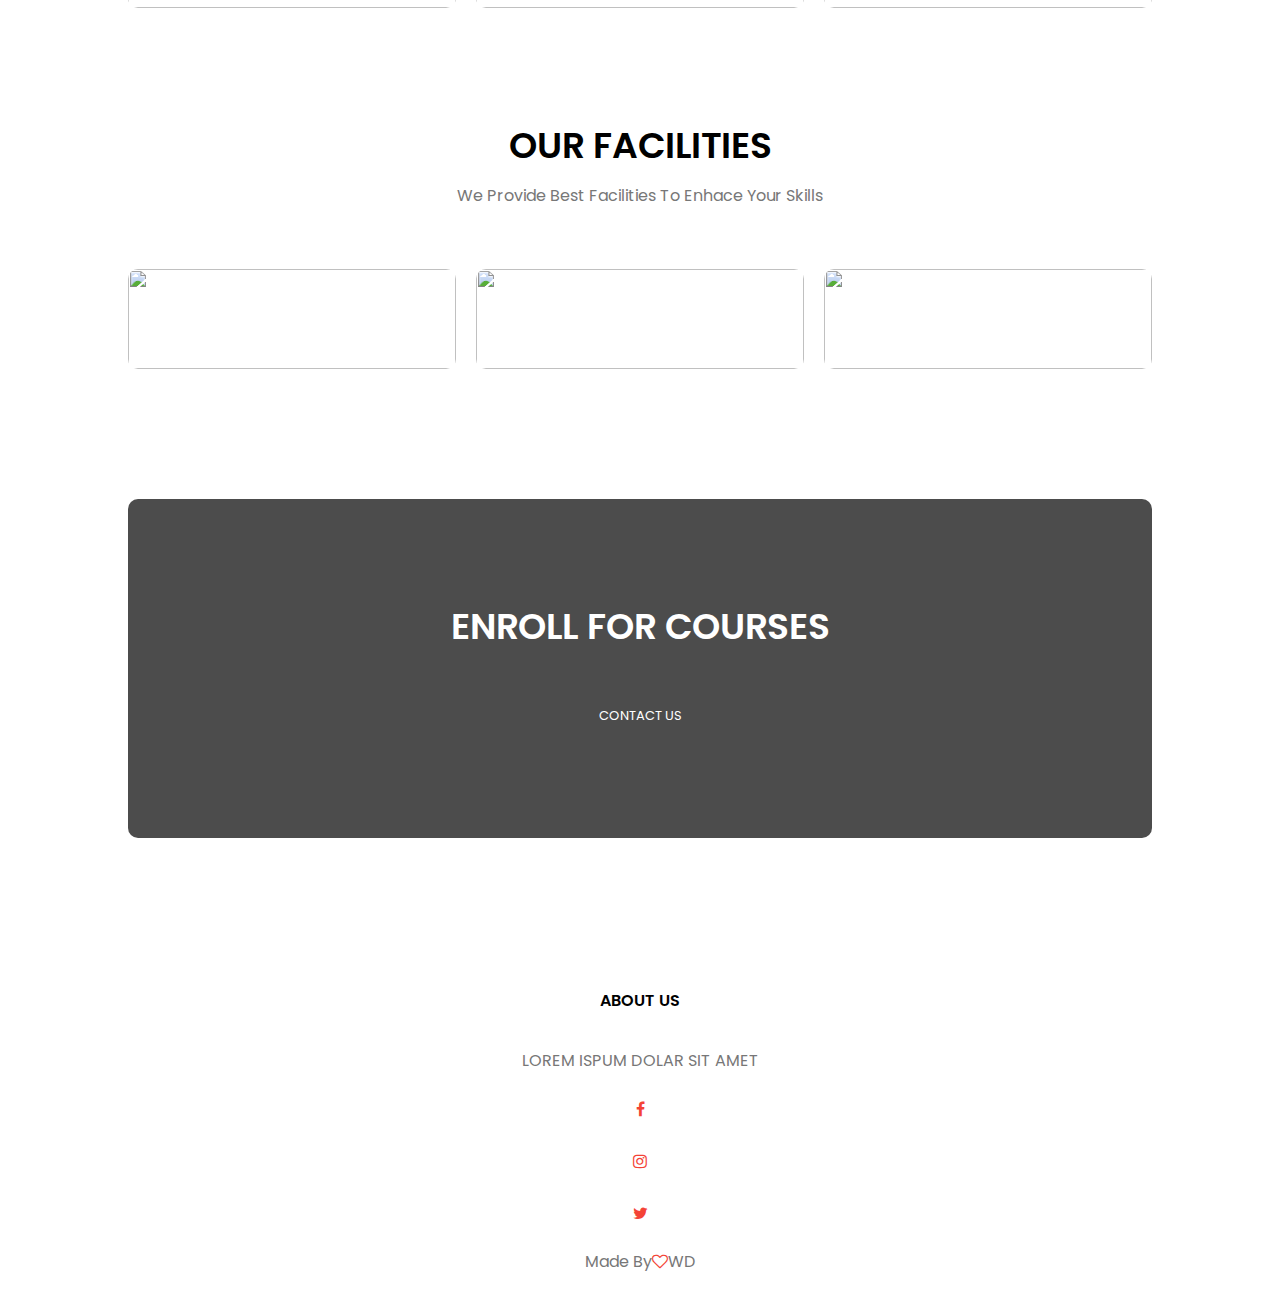
==== commit 5e57d2d0: "Update index.html" ====
--- a/index.html
+++ b/index.html
@@ -100,9 +100,7 @@
             <p>An internship is the best way to put classroom knowledge to practice</p>
             <div class="row">
                 <div class="internships-col">
-                    <img src="https://i.ibb.co/2Z5vr5t/bangalore.jpg" class="city-img"> .internships-col { flex-basis: 32%; border-radius: 10px; margin-bottom: 30px; position: relative; overflow: hidden; display: block; } .internships-col img { width: 100px; height: 100px; float: left; object-fit:
-                        cover; } .layer { background: rgba(226, 0, 0, 0.7); height: 100%; width: 100%; position: absolute; top: 0; left: 0; transition: 0.5s; background: transparent; } .layer:hover { background: rgba(226, 0, 0.7); } .layer h3 { width: 100%;
-                        font-weight: 500; color: #fff; font-size: 26px; bottom: 0; left: 50%; transform: translateX(-50%); position: absolute; } .layer:hover h3 { bottom: 49%; opacity: 1; } .city-img { display: flex; width: 100%!important; } ">
+                    <img src="https://i.ibb.co/2Z5vr5t/bangalore.jpg" class="city-img"> 
                     <div class="layer ">
                         <h3>BANGALORE</h3>
                     </div>
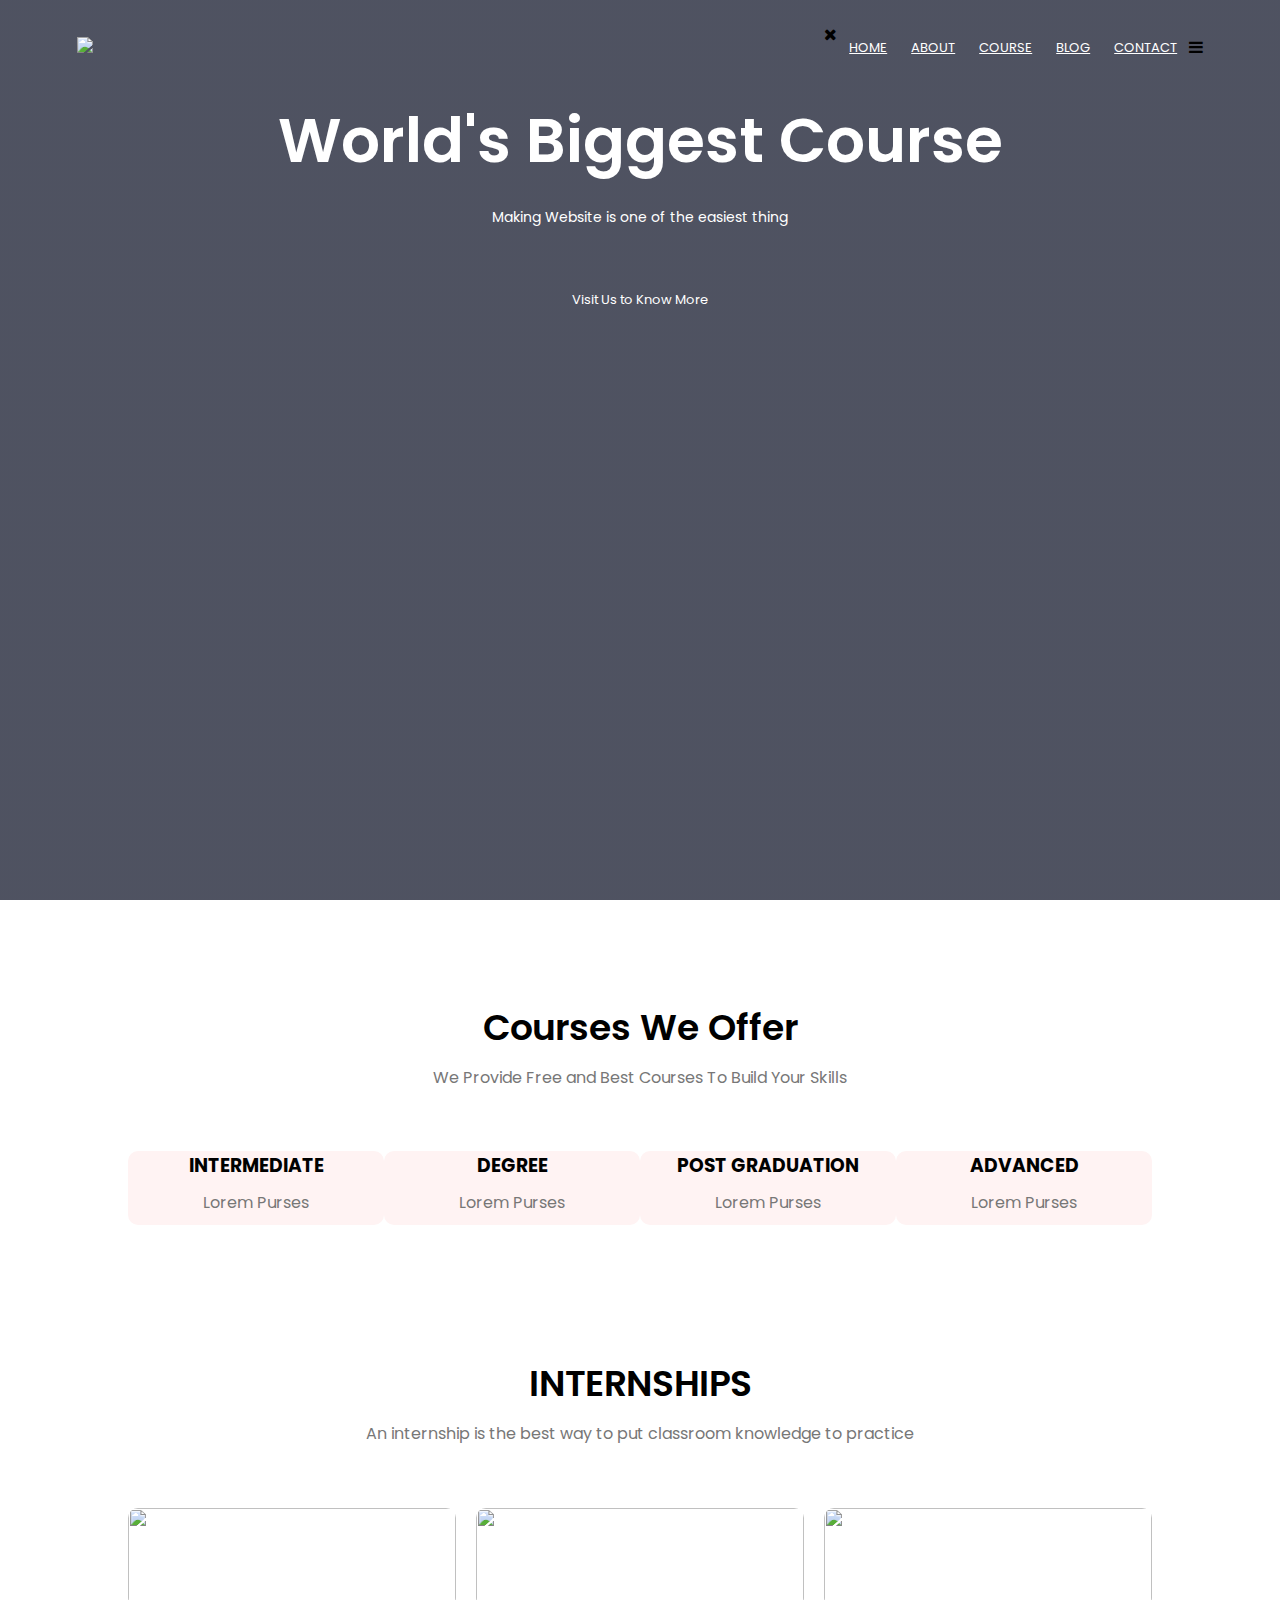
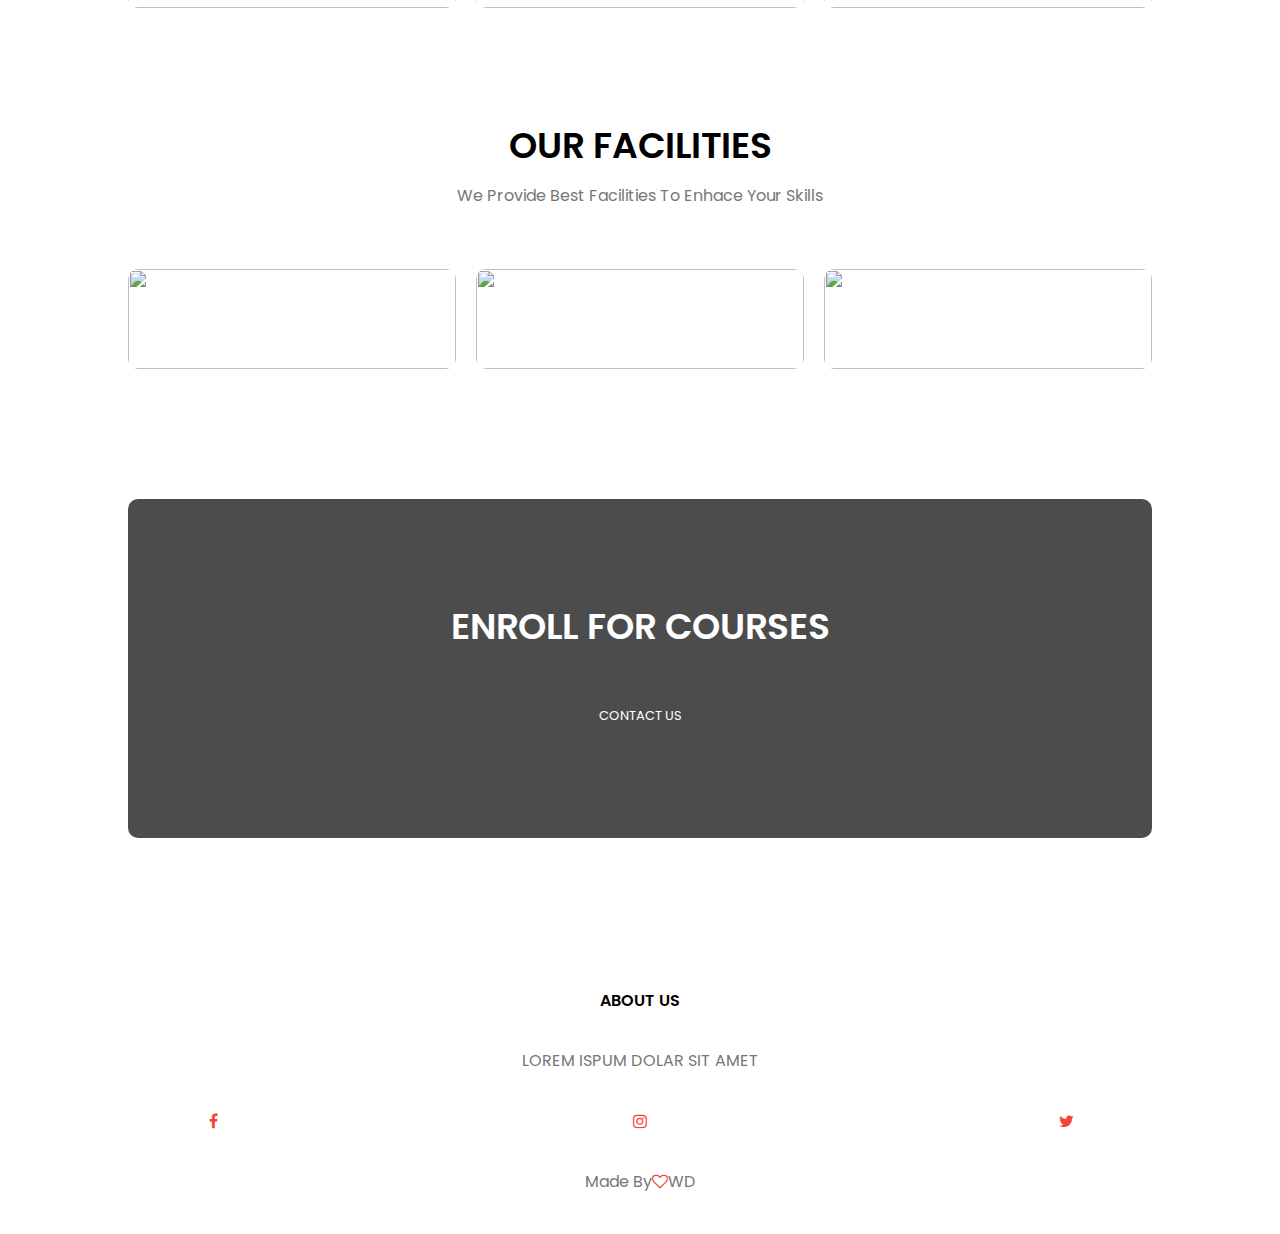
==== commit 54814c4b: "Update index.html" ====
--- a/index.html
+++ b/index.html
@@ -149,17 +149,21 @@
             <h1>ENROLL FOR COURSES</h1>
             <a href=" " class="hero-btn ">CONTACT US</a>
         </section>
-        <section class=" footer "><h4>ABOUT US</h4>
-        <p>LOREM ISPUM DOLAR SIT AMET</p>
-        <div class="icons ">
-            <i class="fa fa-facebook "></i>
+        
+        <section class=" footer ">
+            <h4>ABOUT US</h4>
+            <p>LOREM ISPUM DOLAR SIT AMET</p>
+          <div class="icon-pr">
+            <div class=" icons ">
+                <i class="fa fa-facebook "></i>
             </div>
             <div class=" icons ">
                 <i class=" fa fa-instagram "></i></div>
-                <div class=" icons ">
-                    <i class=" fa fa-twitter "></i></div>
-        </div>
-        <p>Made By<i class="fa fa-heart-o "></i>WD</p>
+            <div class=" icons ">
+                <i class=" fa fa-twitter "></i></div>
+          </div>
+            </div>
+            <p>Made By<i class="fa fa-heart-o "></i>WD</p>
         </section>
 
         <script>
--- a/style.css
+++ b/style.css
@@ -7,7 +7,7 @@
                                                                                 .header {
                                                                                     min-height: 100vh;
                                                                                     width: 100%;
-                                                                                    background-image: linear-gradient(rgba(4, 9, 30, 0.7), rgba(4, 9, 30, 0.7)), url(img/banner.jpg);
+                                                                                    background-image: linear-gradient(rgba(4, 9, 30, 0.7), rgba(4, 9, 30, 0.7)), url("https://ibb.co/yntVFtQ");
                                                                                     background-position: center;
                                                                                     background-size: cover;
                                                                                     position: relative;
@@ -308,7 +308,7 @@
                                                                                 .cta {
                                                                                     margin: 100px auto;
                                                                                     width: 80%;
-                                                                                    background-image: linear-gradient(rgba(0, 0, 0, 0.7), rgba(0, 0, 0, 0.7)), url(img/banner2.jpg);
+                                                                                    background-image: linear-gradient(rgba(0, 0, 0, 0.7), rgba(0, 0, 0, 0.7)), url("https://ibb.co/93m0c2G");
                                                                                     background-size: cover;
                                                                                     border-radius: 10px;
                                                                                     text-align: center;
@@ -341,9 +341,9 @@
                                                                                 
                                                                                 .icons .fa {
                                                                                     color: #f44336;
-                                                                                    margin: 0 13px;
+                                                                                    margin: 0 auto;
                                                                                     cursor: pointer;
-                                                                                    padding: 18px 0;
+                                                                                    padding: 30px 0;
                                                                                     text-align: center;
                                                                                 }
                                                                                 
@@ -364,7 +364,7 @@
                                                                                 .sub-header {
                                                                                     height: 50vh;
                                                                                     width: 100%;
-                                                                                    background-image: linear-gradient(rgba(4, 9, 30, 0.7), rgba(4, 9, 30, 0.7)), url(img/banner2.jpg);
+                                                                                    background-image: linear-gradient(rgba(4, 9, 30, 0.7), rgba(4, 9, 30, 0.7)), url("https://ibb.co/93m0c2G");
                                                                                     background-position: center;
                                                                                     background-size: cover;
                                                                                     text-align: center;
@@ -527,6 +527,6 @@
                                                                                     padding: 15px;
                                                                                     margin-bottom: 17px;
                                                                                     outline: none;
-                                                                                    border: 1px solid#ccc;
+                                                                                    border: 1px solid #ccc;
                                                                                     box-sizing: boder-box;
-                                                                                }+                                                                                }
